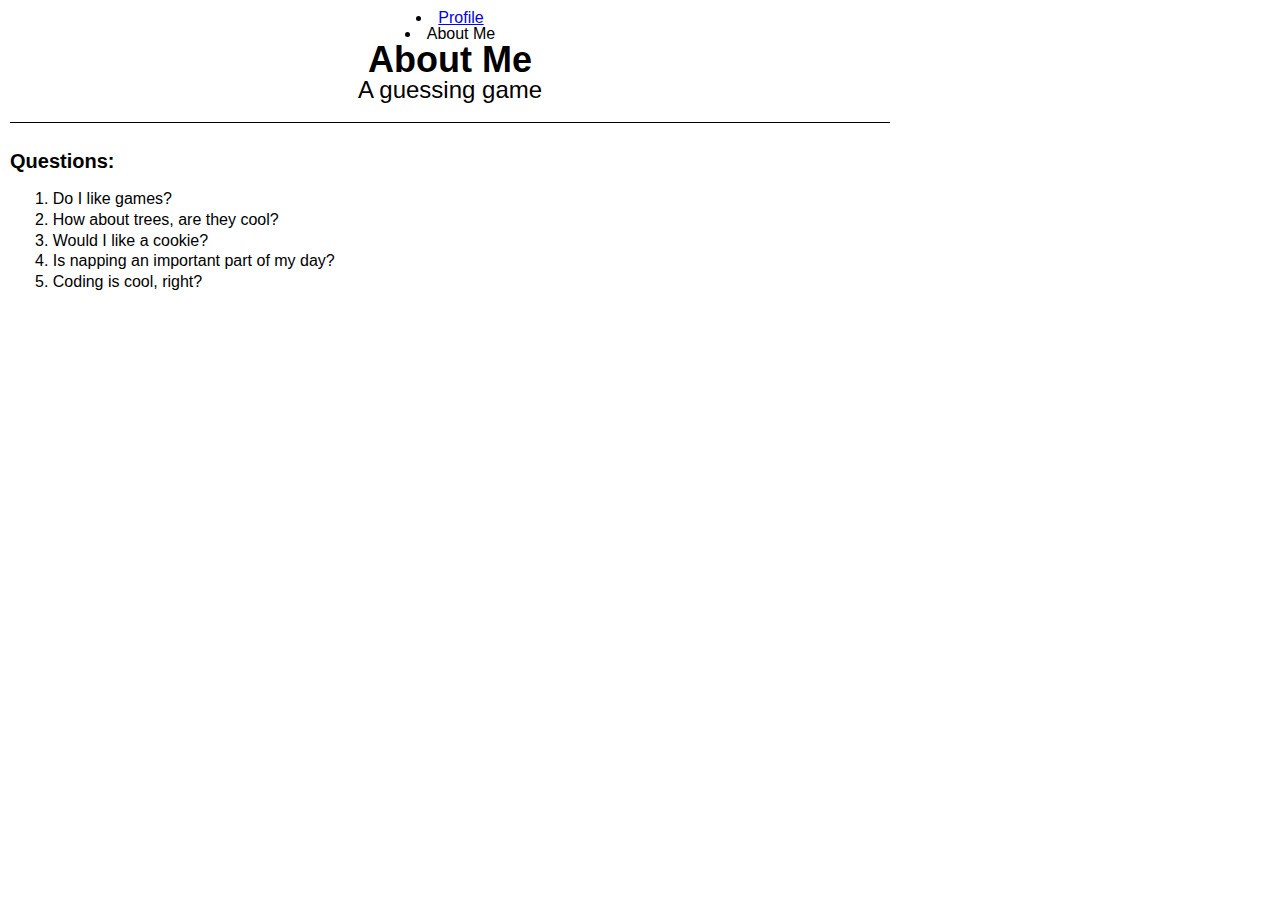
==== about.html @ 4f7adc99 "Formatting, typos..." ====
<!DOCTYPE html>
<html lang="en">
<head>
  <meta charset="UTF-8" />
  <meta name="viewport" content="width=device-width, initial-scale=1.0" />
  <meta http-equiv="X-UA-Compatible" content="ie=edge" />
  <title>A Guessing Game</title>

  <!-- First load reset css file to remove formatting -->
  <link rel="stylesheet" href="./css/reset.css" type="text/css" />
  <!-- Then load our styles -->
  <link rel="stylesheet" href="./css/style.css" type="text/css" />

</head>
<body>
  <header>
    <nav>
      <ul>
        <li><a href="./index.html">Profile</a></li>
        <li>About Me</li>
      </ul>
    </nav>
    <h1 class="title">About Me</h1>
    <h2 class="subtitle">A guessing game</h2>
  </header>

  <div class="hr"></div>

  <div class="content">
    <article>
      <h3 class="section_title">Questions:</h3>
      <ol id="game_sec">
        <li>Do I like games?</li>
        <li>How about trees, are they cool?</li>
        <li>Would I like a cookie?</li>
        <li>Is napping an important part of my day?</li>
        <li>Coding is cool, right?</li>
      </ol>
    </article>
  </div>
    <!-- <script src="./js/app.js"></script> -->
</body>
</html>
---- css/style.css ----
body {
  width: 900px;
  font-family: 'Segoe UI', Tahoma, Geneva, Verdana, sans-serif;
  font-size: 16px;
  color: black;
}
header {
  text-align: center;
  padding: 10px;
}
article {
  padding: 10px;
}
ol {
  list-style: inside decimal;
}
ul {
  list-style: inside;
}
/* li {
  padding-bottom: 5px;
} */
article {
  line-height: 1.3;
}

#game_sec {
  width: 90%;
  margin: 0 0 0 25px;
}

ul.navbar {
  list-style: none
  display:inline-block
}
.title {
  font-size: 36px;
  font-weight: bold;
}
.subtitle {
  font-size: 24px;
  font-weight: italic;
}
.section_title {
  font-size: 20px;
  font-weight: bold;
  padding: 5px 0 15px 0;
}
.hr {
  height: 1px;
  background: black;
  margin: 10px;
}

/* * {
  outline: red 1px dashed;
} */
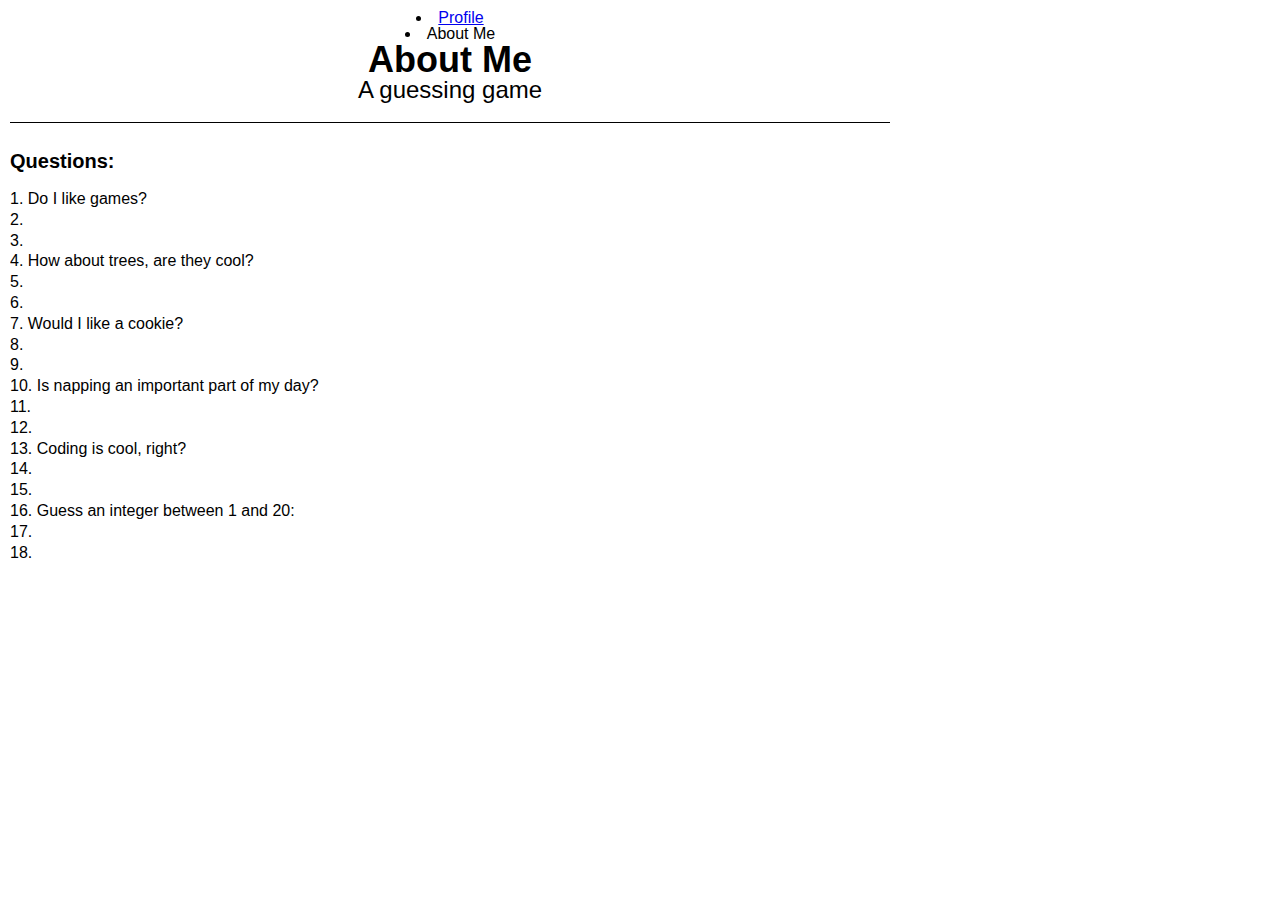
==== commit f8b06984: "Added game reply section to about and formatting to css" ====
--- a/about.html
+++ b/about.html
@@ -30,11 +30,12 @@
     <article>
       <h3 class="section_title">Questions:</h3>
       <ol id="game_sec">
-        <li>Do I like games?</li>
-        <li>How about trees, are they cool?</li>
-        <li>Would I like a cookie?</li>
-        <li>Is napping an important part of my day?</li>
-        <li>Coding is cool, right?</li>
+        <li>Do I like games?</li><li></li><li></li>
+        <li>How about trees, are they cool?</li><li></li><li></li>
+        <li>Would I like a cookie?</li><li></li><li></li>
+        <li>Is napping an important part of my day?</li><li></li><li></li>
+        <li>Coding is cool, right?</li><li></li><li></li>
+        <li>Guess an integer between 1 and 20:</li><li></li><li></li>
       </ol>
     </article>
   </div>
--- a/css/style.css
+++ b/css/style.css
@@ -25,15 +25,19 @@
   line-height: 1.3;
 }
 
-#game_sec {
-  width: 90%;
-  margin: 0 0 0 25px;
+#game_sec>li {
+  list-style: inside decimal;
+  width: 100%;
+  overflow: auto;
 }
 
-ul.navbar {
-  list-style: none
-  display:inline-block
+#game_sec>li li {
+  list-style: none;
+  float: left;
+  clear: left;
+  width: 33.3%;
 }
+
 .title {
   font-size: 36px;
   font-weight: bold;
@@ -53,6 +57,7 @@
   margin: 10px;
 }
 
+
 /* * {
   outline: red 1px dashed;
 } */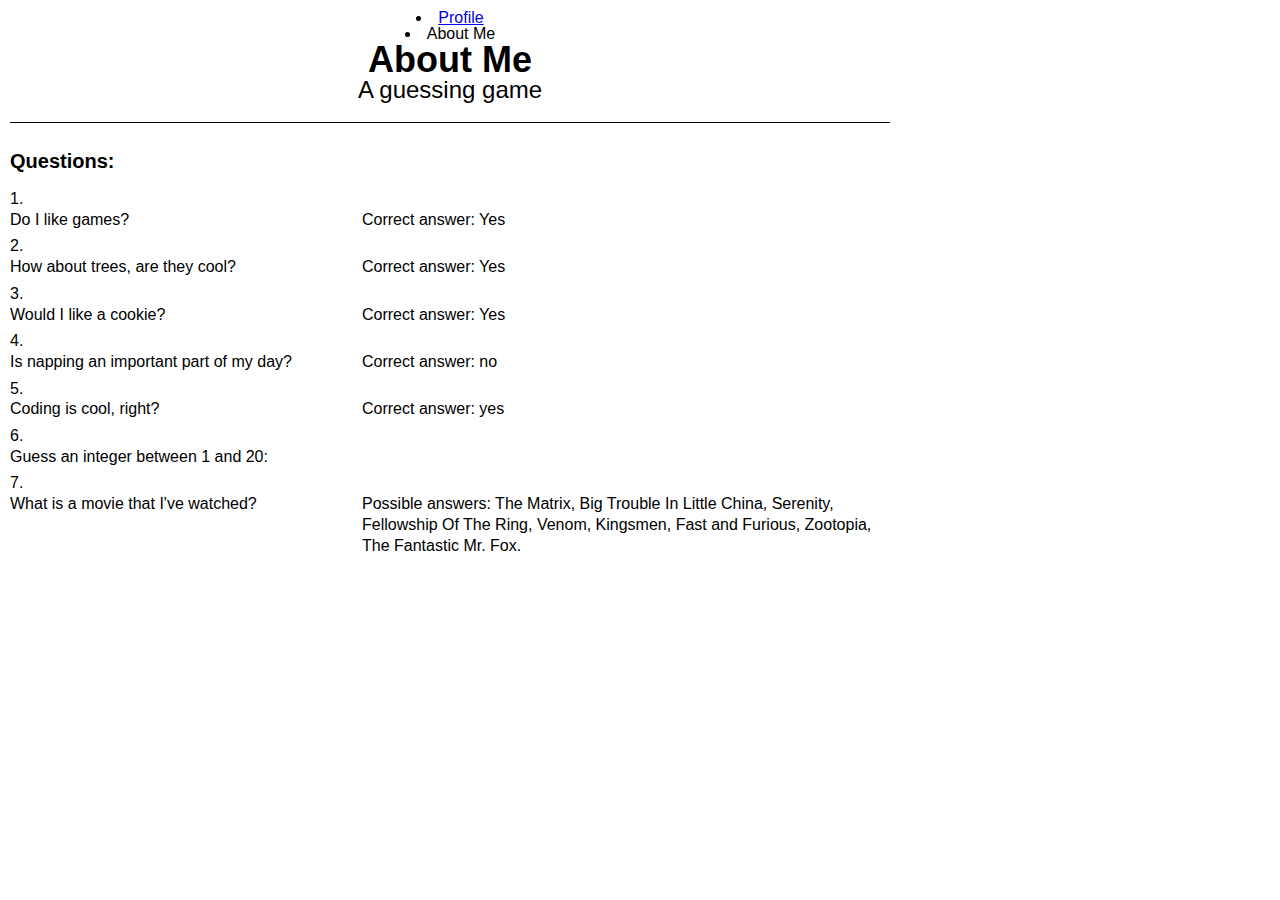
==== commit 6456473d: "Final updates... formatting looks bad, but it's a start" ====
--- a/about.html
+++ b/about.html
@@ -30,12 +30,50 @@
     <article>
       <h3 class="section_title">Questions:</h3>
       <ol id="game_sec">
-        <li>Do I like games?</li><li></li><li></li>
-        <li>How about trees, are they cool?</li><li></li><li></li>
-        <li>Would I like a cookie?</li><li></li><li></li>
-        <li>Is napping an important part of my day?</li><li></li><li></li>
-        <li>Coding is cool, right?</li><li></li><li></li>
-        <li>Guess an integer between 1 and 20:</li><li></li><li></li>
+        <li>
+          <ul>
+            <li>Do I like games?</li>
+            <li>Correct answer: Yes</li>
+          </ul>
+        </li>
+        <li>
+          <ul>
+            <li>How about trees, are they cool?</li>
+            <li>Correct answer: Yes</li>
+          </ul>
+        </li>
+        <li>
+          <ul>
+            <li>Would I like a cookie?</li>
+            <li>Correct answer: Yes</li>
+          </ul>
+        </li>
+        <li>
+          <ul>
+            <li>Is napping an important part of my day?</li>
+            <li>Correct answer: no</li>
+          </ul>
+        </li>
+        <li>
+          <ul>
+            <li>Coding is cool, right?</li>
+            <li>Correct answer: yes</li>
+          </ul>
+        </li>
+        <li>
+          <ul>
+            <li>Guess an integer between 1 and 20:</li>
+            <li id="random_integer"></li>
+          </ul>
+        </li>
+        <li>
+          <ul>
+            <li>What is a movie that I've watched?</li>
+            <li>Possible answers: The Matrix, Big Trouble In Little China, Serenity,
+              Fellowship Of The Ring, Venom, Kingsmen, Fast and Furious, Zootopia,
+              The Fantastic Mr. Fox.
+            </li>
+          </ul></li>
       </ol>
     </article>
   </div>
--- a/css/style.css
+++ b/css/style.css
@@ -1,4 +1,7 @@
 
+/* * {
+  outline: red 1px dashed;
+} */
 body {
   width: 900px;
   font-family: 'Segoe UI', Tahoma, Geneva, Verdana, sans-serif;
@@ -25,17 +28,23 @@
   line-height: 1.3;
 }
 
-#game_sec>li {
-  list-style: inside decimal;
+#game_sec {
+  overflow: auto;
+  width: 100%;
+}
+#game_sec li ul{
+  display: inline-block;
   width: 100%;
   overflow: auto;
 }
-
-#game_sec>li li {
+#game_sec li ul li{
+  display: inline-block;
   list-style: none;
   float: left;
-  clear: left;
-  width: 33.3%;
+  width: 40%;
+}
+#game_sec li ul li:nth-child(even){
+  width: 60%;
 }
 
 .title {
@@ -57,7 +66,3 @@
   margin: 10px;
 }
 
-
-/* * {
-  outline: red 1px dashed;
-} */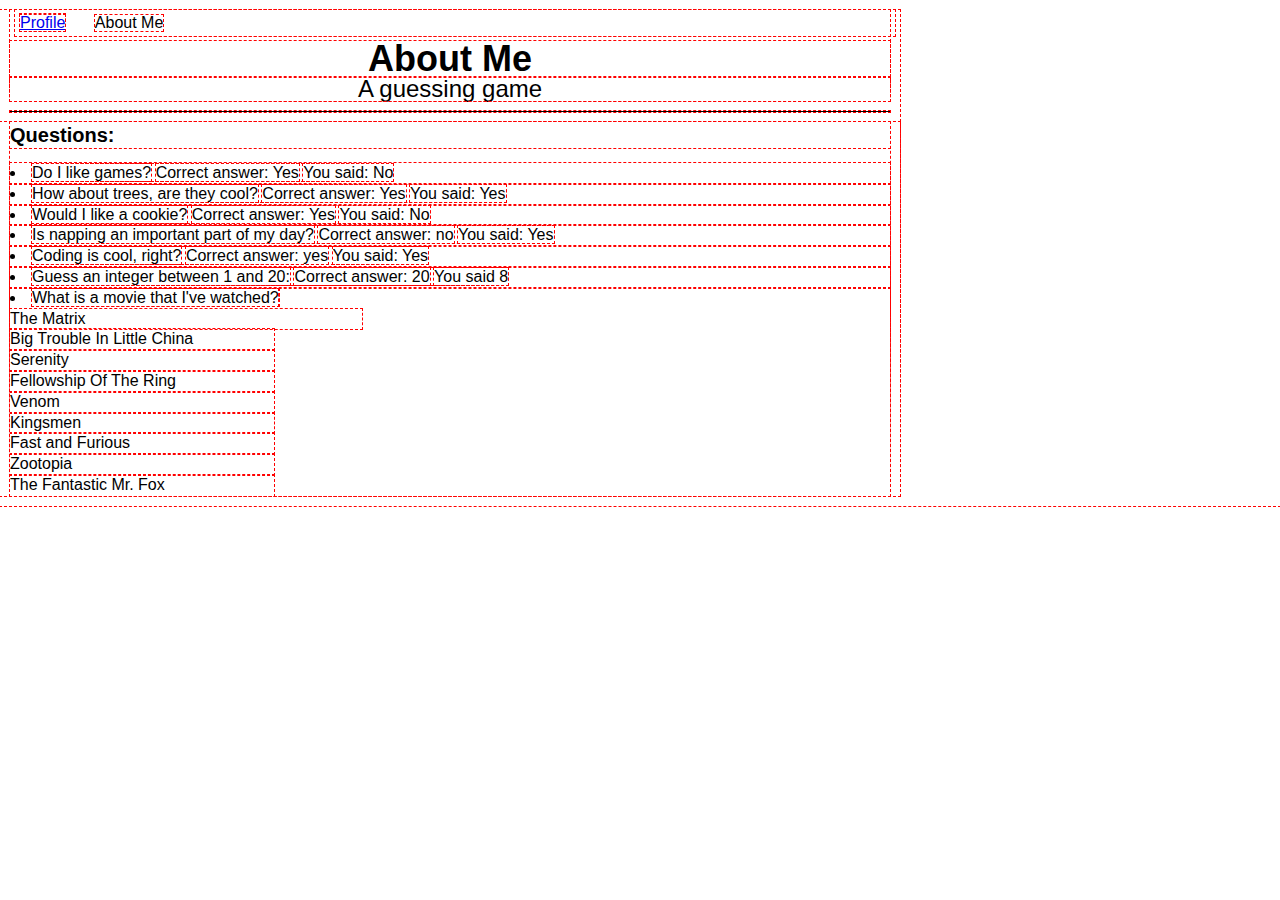
==== commit c5c000fd: "added html for recorded answers, formatting to app.js, trying to fix css..." ====
--- a/about.html
+++ b/about.html
@@ -29,54 +29,70 @@
   <div class="content">
     <article>
       <h3 class="section_title">Questions:</h3>
-      <ol id="game_sec">
+      <ul id="game_section">
         <li>
           <ul>
             <li>Do I like games?</li>
             <li>Correct answer: Yes</li>
+            <li>You said: No</li>
           </ul>
         </li>
         <li>
           <ul>
             <li>How about trees, are they cool?</li>
             <li>Correct answer: Yes</li>
+            <li>You said: Yes</li>
           </ul>
         </li>
         <li>
           <ul>
             <li>Would I like a cookie?</li>
             <li>Correct answer: Yes</li>
+            <li>You said: No</li>
           </ul>
         </li>
         <li>
           <ul>
             <li>Is napping an important part of my day?</li>
             <li>Correct answer: no</li>
+            <li>You said: Yes</li>
           </ul>
         </li>
         <li>
           <ul>
             <li>Coding is cool, right?</li>
             <li>Correct answer: yes</li>
+            <li>You said: Yes</li>
           </ul>
         </li>
         <li>
           <ul>
             <li>Guess an integer between 1 and 20:</li>
-            <li id="random_integer"></li>
+            <li>Correct answer: 20</li>
+            <li>You said 8</li>
           </ul>
         </li>
         <li>
           <ul>
             <li>What is a movie that I've watched?</li>
-            <li>Possible answers: The Matrix, Big Trouble In Little China, Serenity,
-              Fellowship Of The Ring, Venom, Kingsmen, Fast and Furious, Zootopia,
-              The Fantastic Mr. Fox.
+            <li>
+              <ul>
+                <li>The Matrix</li>
+                <li>Big Trouble In Little China</li>
+                <li>Serenity</li>
+                <li>Fellowship Of The Ring</li>
+                <li>Venom</li>
+                <li>Kingsmen</li>
+                <li>Fast and Furious</li>
+                <li>Zootopia</li>
+                <li>The Fantastic Mr. Fox</li>
+              </ul>
             </li>
-          </ul></li>
+          </ul>
+        </li>
       </ol>
     </article>
   </div>
-    <!-- <script src="./js/app.js"></script> -->
+    <script src="./js/app.js"></script>
 </body>
 </html>--- a/css/style.css
+++ b/css/style.css
@@ -1,7 +1,7 @@
 
-/* * {
+* {
   outline: red 1px dashed;
-} */
+}
 body {
   width: 900px;
   font-family: 'Segoe UI', Tahoma, Geneva, Verdana, sans-serif;
@@ -10,10 +10,10 @@
 }
 header {
   text-align: center;
-  padding: 10px;
+  margin: 10px;
 }
 article {
-  padding: 10px;
+  margin: 10px;
 }
 ol {
   list-style: inside decimal;
@@ -28,23 +28,40 @@
   line-height: 1.3;
 }
 
-#game_sec {
+nav {
+  width: 100%;
+  margin: 5px;
+  text-align: left;
+}
+
+nav li {
+  list-style: none;
+  display: inline-block;
+  margin: 5px 20px 5px 5px;
+}
+
+#game_section {
   overflow: auto;
   width: 100%;
 }
-#game_sec li ul{
-  display: inline-block;
-  width: 100%;
-  overflow: auto;
+#game_section ul {
+  display: inline;
+  list-style: none;
 }
-#game_sec li ul li{
-  display: inline-block;
-  list-style: none;
-  float: left;
+#game_section li ul li {
+  display: inline;
+  /* list-style: none; */
+  /* float: left; */
+  width: 30%;
+}
+#game_section li ul li:first-child {
   width: 40%;
+  clear: left;
 }
-#game_sec li ul li:nth-child(even){
-  width: 60%;
+#game_section li ul li ul li {
+  display: block;
+  
+  list-style-type: disc;
 }
 
 .title {
@@ -58,7 +75,7 @@
 .section_title {
   font-size: 20px;
   font-weight: bold;
-  padding: 5px 0 15px 0;
+  margin: 5px 0 15px 0;
 }
 .hr {
   height: 1px;
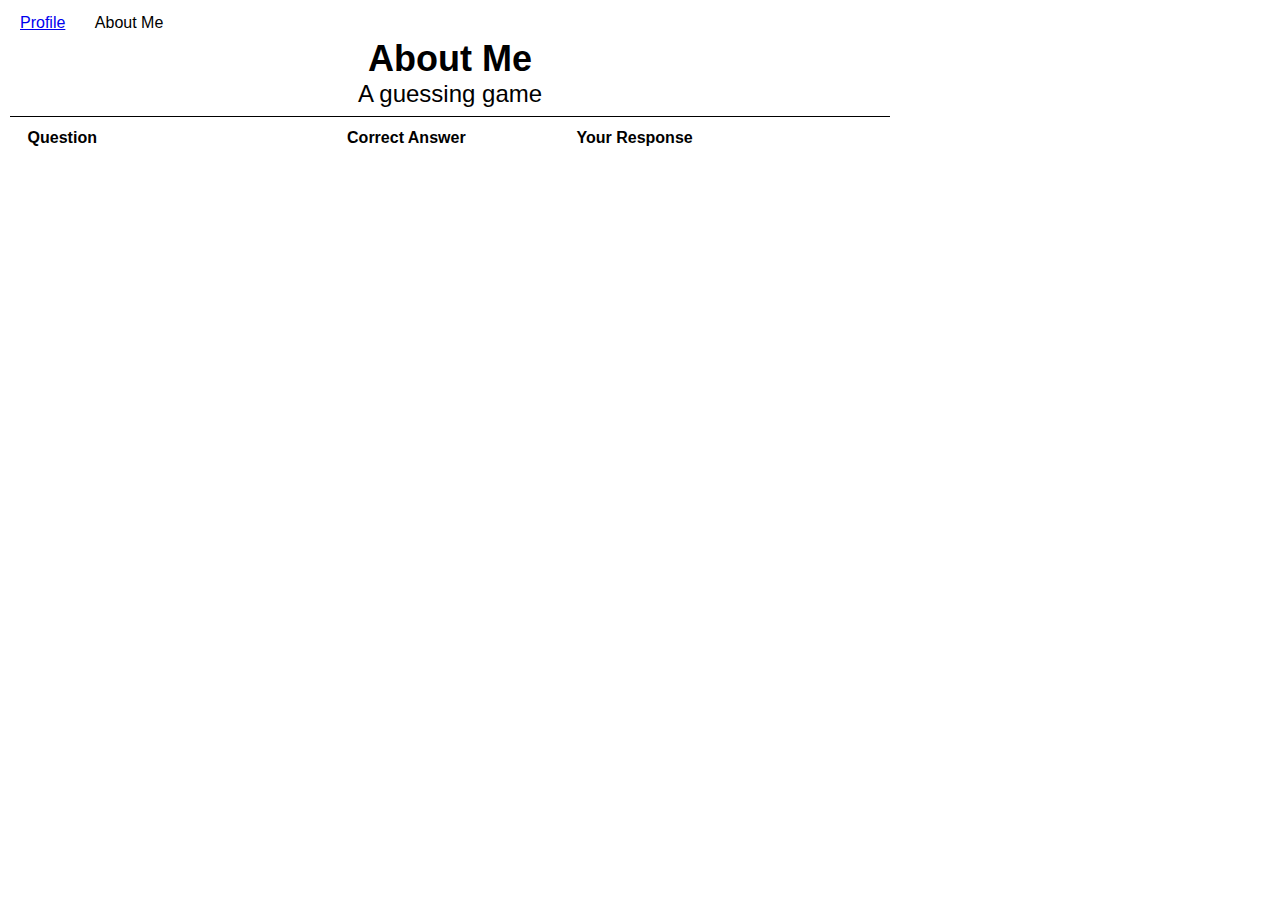
==== commit 881380d5: "Finally got the lists looking right, so now for the code" ====
--- a/about.html
+++ b/about.html
@@ -28,16 +28,15 @@
 
   <div class="content">
     <article>
-      <h3 class="section_title">Questions:</h3>
-      <ul id="game_section">
+      <ol id="game_section" start="0">
         <li>
           <ul>
-            <li>Do I like games?</li>
-            <li>Correct answer: Yes</li>
-            <li>You said: No</li>
+            <li>Question</li>
+            <li>Correct Answer</li>
+            <li>Your Response</li>
           </ul>
         </li>
-        <li>
+        <!-- <li>
           <ul>
             <li>How about trees, are they cool?</li>
             <li>Correct answer: Yes</li>
@@ -69,7 +68,7 @@
           <ul>
             <li>Guess an integer between 1 and 20:</li>
             <li>Correct answer: 20</li>
-            <li>You said 8</li>
+            <li>You said: 8</li>
           </ul>
         </li>
         <li>
@@ -88,8 +87,9 @@
                 <li>The Fantastic Mr. Fox</li>
               </ul>
             </li>
+            <li>You said: Harry Potter</li>
           </ul>
-        </li>
+        </li> -->
       </ol>
     </article>
   </div>
--- a/css/style.css
+++ b/css/style.css
@@ -1,7 +1,7 @@
 
-* {
+/* * {
   outline: red 1px dashed;
-}
+} */
 body {
   width: 900px;
   font-family: 'Segoe UI', Tahoma, Geneva, Verdana, sans-serif;
@@ -21,11 +21,8 @@
 ul {
   list-style: inside;
 }
-/* li {
-  padding-bottom: 5px;
-} */
 article {
-  line-height: 1.3;
+  line-height: 1.35;
 }
 
 nav {
@@ -43,25 +40,44 @@
 #game_section {
   overflow: auto;
   width: 100%;
+  list-style: decimal inside;
 }
-#game_section ul {
-  display: inline;
+#game_section>li {
+  padding: 0 0 5px 0;
+}
+#game_section>li:first-child {
   list-style: none;
+  padding: 0 0 10px 1.1em;
+  font-weight: bold;
 }
-#game_section li ul li {
-  display: inline;
-  /* list-style: none; */
-  /* float: left; */
-  width: 30%;
+/* ULs inside the game_section list, used as containers for question item contents */
+#game_section>li>ul {
+  display: inline-block;
+  list-style: block inside;
+  vertical-align: top;
 }
-#game_section li ul li:first-child {
-  width: 40%;
-  clear: left;
+/* list items inside that, so questions, answers, and responses */
+#game_section>li>ul>li {
+  display: inherit;
+  list-style: none;
+  width: 225px;
+  vertical-align: top;
 }
-#game_section li ul li ul li {
-  display: block;
-  
-  list-style-type: disc;
+/* The first list item in unordered lists inside the game_section list 
+Which, in this case, is used for the question being asked.*/
+#game_section>li>ul>li:first-child {
+  width: 315px;
+}
+/* ULs inside ULs inside the game section list, AKA lists of answers */
+#game_section>li>ul>li>ul {
+  list-style: disc inside;
+  width: 100%;
+  padding-left: 0;
+}
+/* list items of answer lists */
+/* geeze, these got deep and specific... */
+#game_section>li>ul>li>ul>li {
+  display: list-item;
 }
 
 .title {
@@ -71,11 +87,12 @@
 .subtitle {
   font-size: 24px;
   font-weight: italic;
+  margin: 5px 0 5px 0;
 }
 .section_title {
   font-size: 20px;
   font-weight: bold;
-  margin: 5px 0 15px 0;
+  margin: 5px 0 5px 0;
 }
 .hr {
   height: 1px;
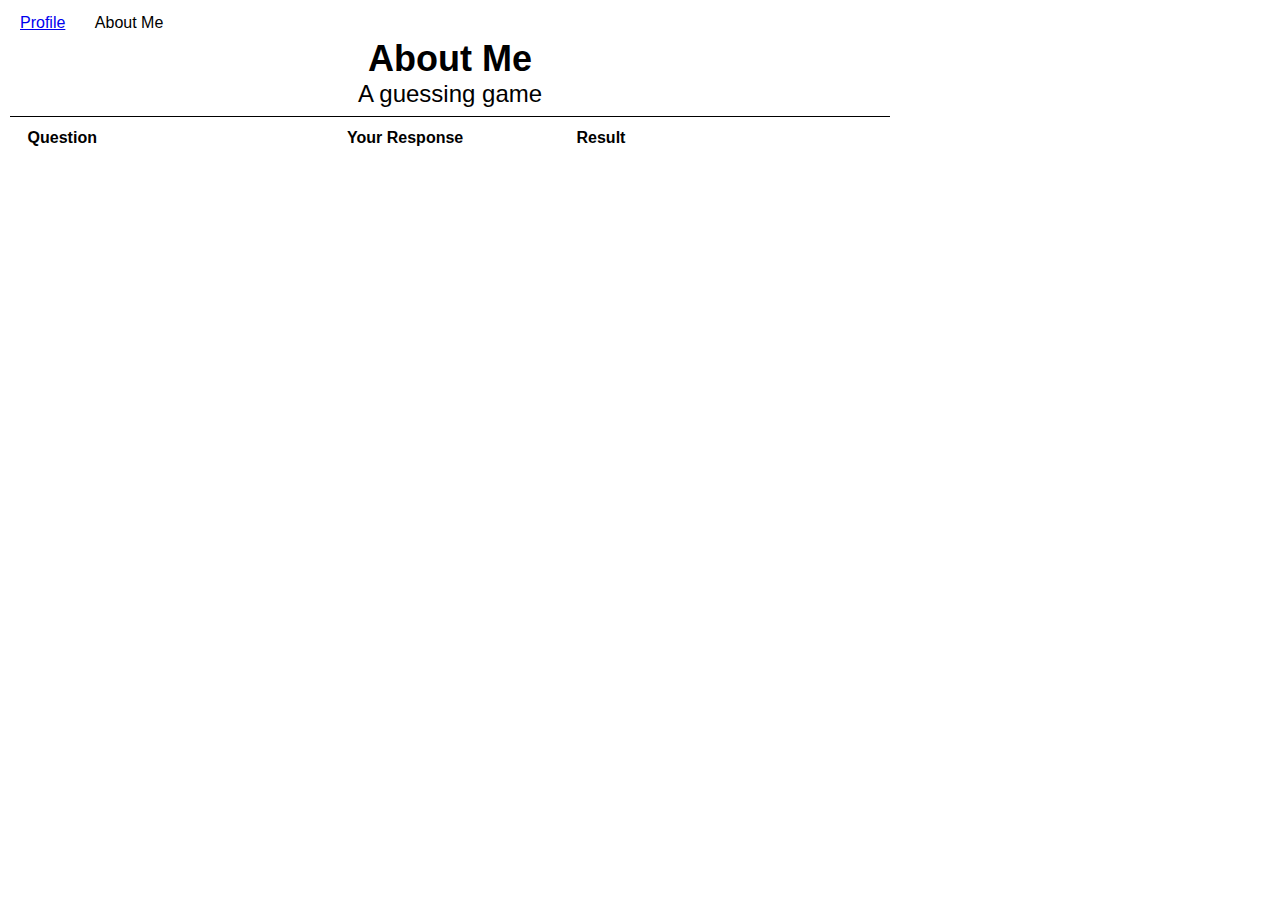
==== commit be2e5fb1: "Username request finished, framework for game function outlined" ====
--- a/about.html
+++ b/about.html
@@ -32,8 +32,8 @@
         <li>
           <ul>
             <li>Question</li>
-            <li>Correct Answer</li>
             <li>Your Response</li>
+            <li>Result</li>
           </ul>
         </li>
         <!-- <li>
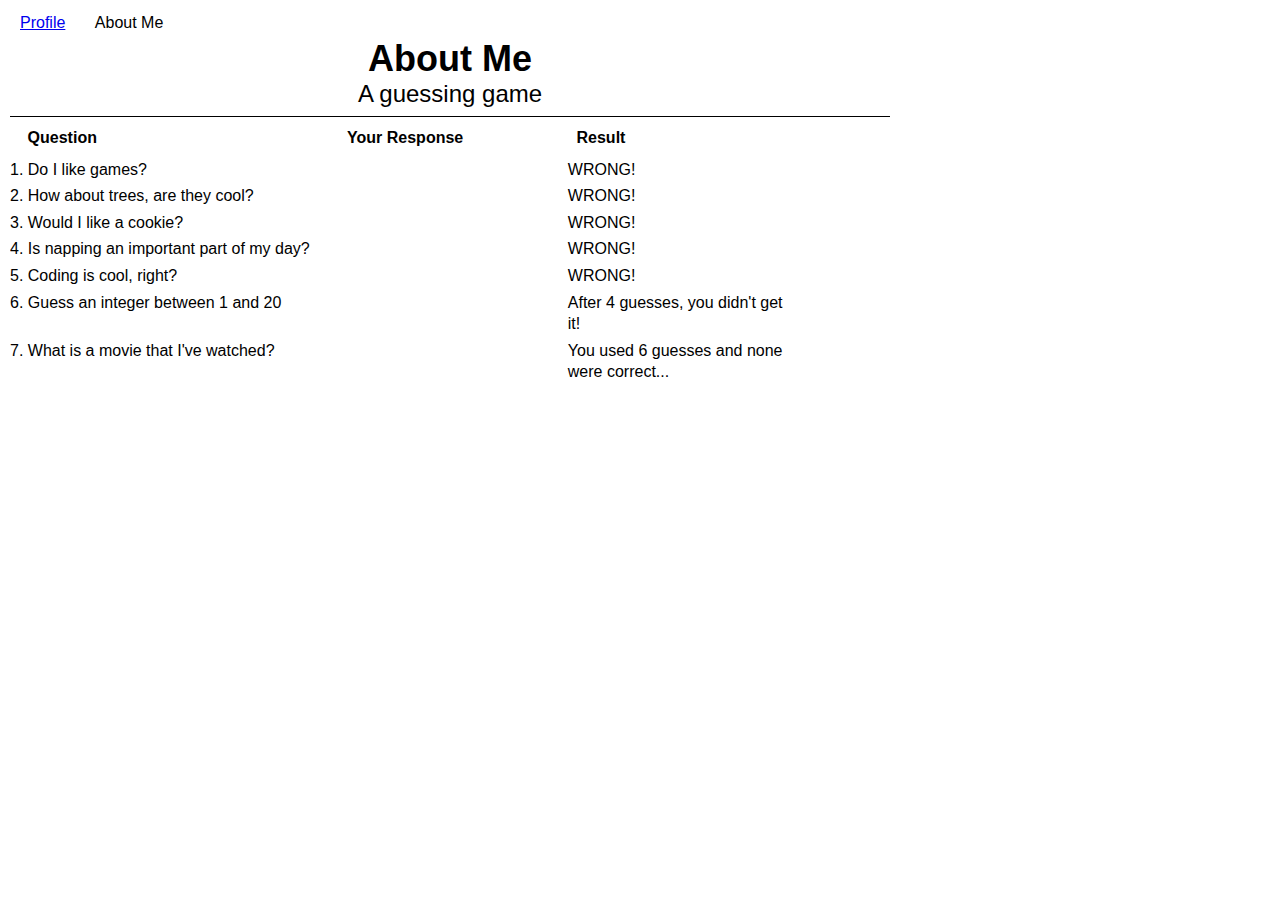
==== commit 7ad5d4b1: "Merge pull request #2 from vanvoljg/render-build" ====
--- a/about.html
+++ b/about.html
@@ -36,63 +36,10 @@
             <li>Result</li>
           </ul>
         </li>
-        <!-- <li>
-          <ul>
-            <li>How about trees, are they cool?</li>
-            <li>Correct answer: Yes</li>
-            <li>You said: Yes</li>
-          </ul>
-        </li>
-        <li>
-          <ul>
-            <li>Would I like a cookie?</li>
-            <li>Correct answer: Yes</li>
-            <li>You said: No</li>
-          </ul>
-        </li>
-        <li>
-          <ul>
-            <li>Is napping an important part of my day?</li>
-            <li>Correct answer: no</li>
-            <li>You said: Yes</li>
-          </ul>
-        </li>
-        <li>
-          <ul>
-            <li>Coding is cool, right?</li>
-            <li>Correct answer: yes</li>
-            <li>You said: Yes</li>
-          </ul>
-        </li>
-        <li>
-          <ul>
-            <li>Guess an integer between 1 and 20:</li>
-            <li>Correct answer: 20</li>
-            <li>You said: 8</li>
-          </ul>
-        </li>
-        <li>
-          <ul>
-            <li>What is a movie that I've watched?</li>
-            <li>
-              <ul>
-                <li>The Matrix</li>
-                <li>Big Trouble In Little China</li>
-                <li>Serenity</li>
-                <li>Fellowship Of The Ring</li>
-                <li>Venom</li>
-                <li>Kingsmen</li>
-                <li>Fast and Furious</li>
-                <li>Zootopia</li>
-                <li>The Fantastic Mr. Fox</li>
-              </ul>
-            </li>
-            <li>You said: Harry Potter</li>
-          </ul>
-        </li> -->
       </ol>
     </article>
   </div>
-    <script src="./js/app.js"></script>
+  <noscript>To use this site, please enable JavaScript.</noscript>
+  <script src="./js/app.js"></script>
 </body>
 </html>